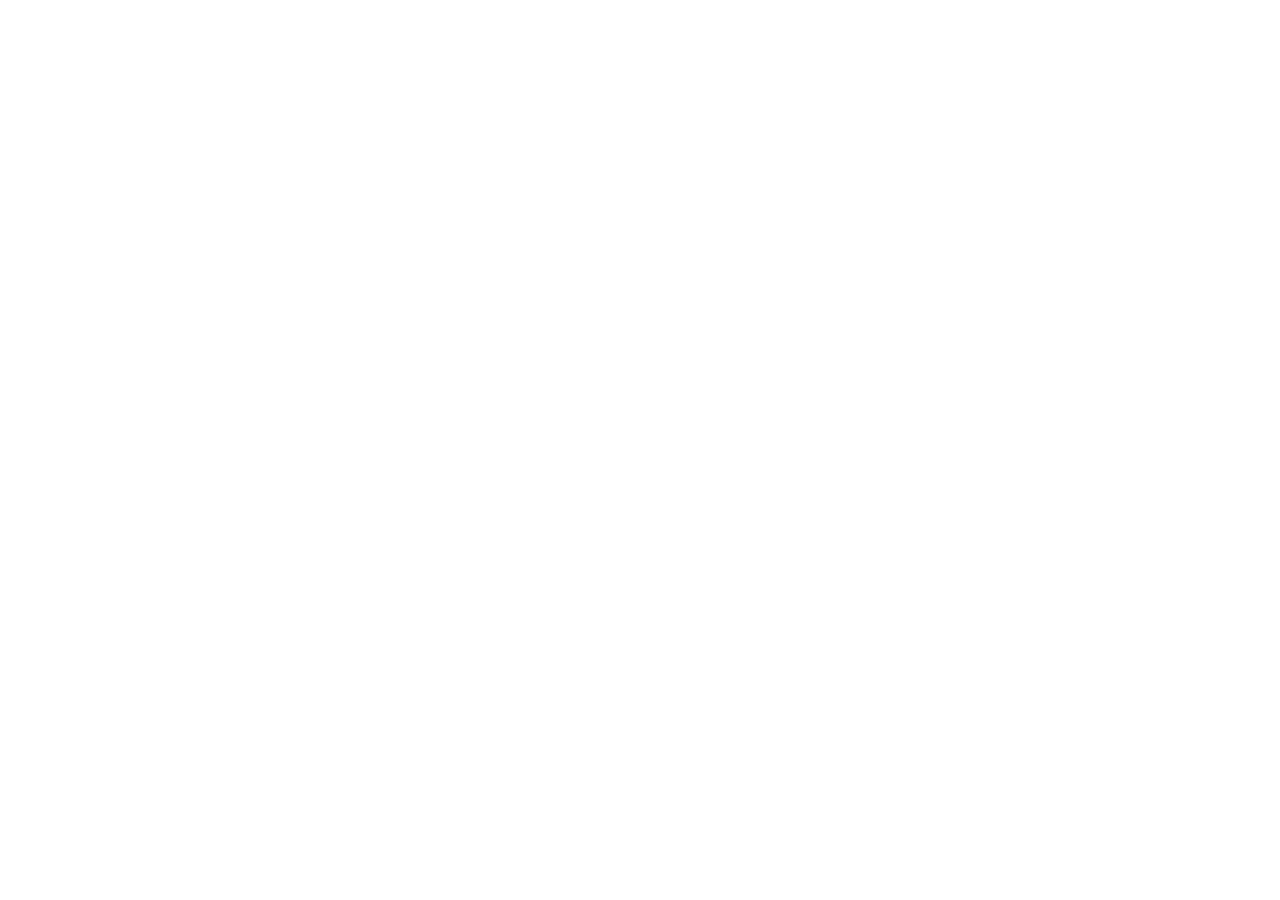
==== ex1a_instalacao_arquivos/index.html @ ef21d88d "Commit inicial" ====
<!DOCTYPE html>
<html lang="pt-br">
<head>
  <meta charset="UTF-8">
  <meta http-equiv="X-UA-Compatible" content="IE=edge">
  <meta name="viewport" content="width=device-width, initial-scale=1.0">
  <title>Bootstrap Arquivos</title>

  <!-- 1ª Digitação (Aqui) -->

</head>
<body>

  <!-- 2ª Digitação (Aqui) -->

</body>
</html>
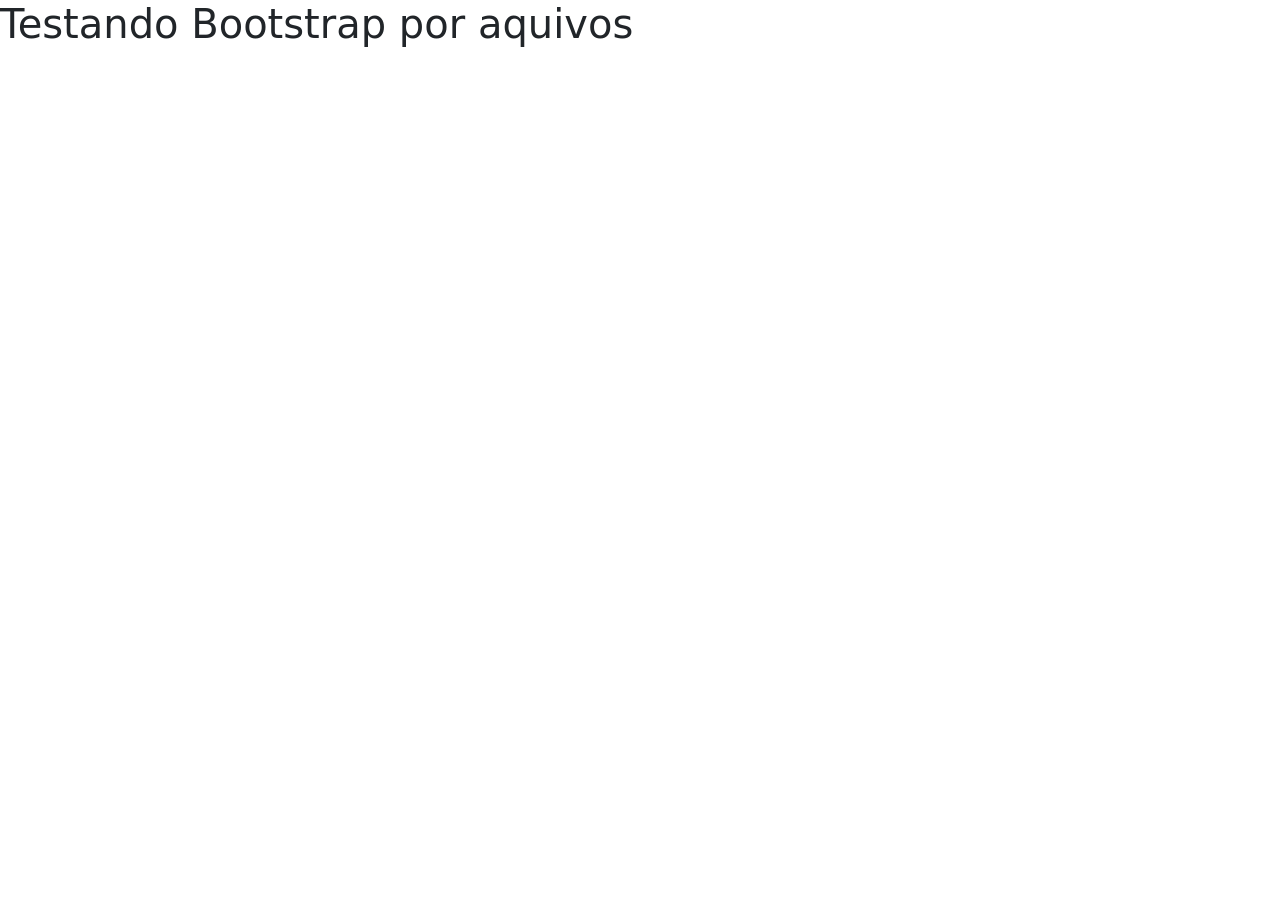
==== commit cc4d8be9: "Exemplo 3 botões conclúidos" ====
--- a/ex1a_instalacao_arquivos/index.html
+++ b/ex1a_instalacao_arquivos/index.html
@@ -7,11 +7,13 @@
   <title>Bootstrap Arquivos</title>
 
   <!-- 1ª Digitação (Aqui) -->
-
+  <link rel="stylesheet" href="./css/bootstrap.min.css">
 </head>
 <body>
-
+  
   <!-- 2ª Digitação (Aqui) -->
-
+  <h1>Testando Bootstrap por aquivos</h1>
+  
+  <script src="./js/bootstrap.bundle.min.js"></script>
 </body>
 </html>
